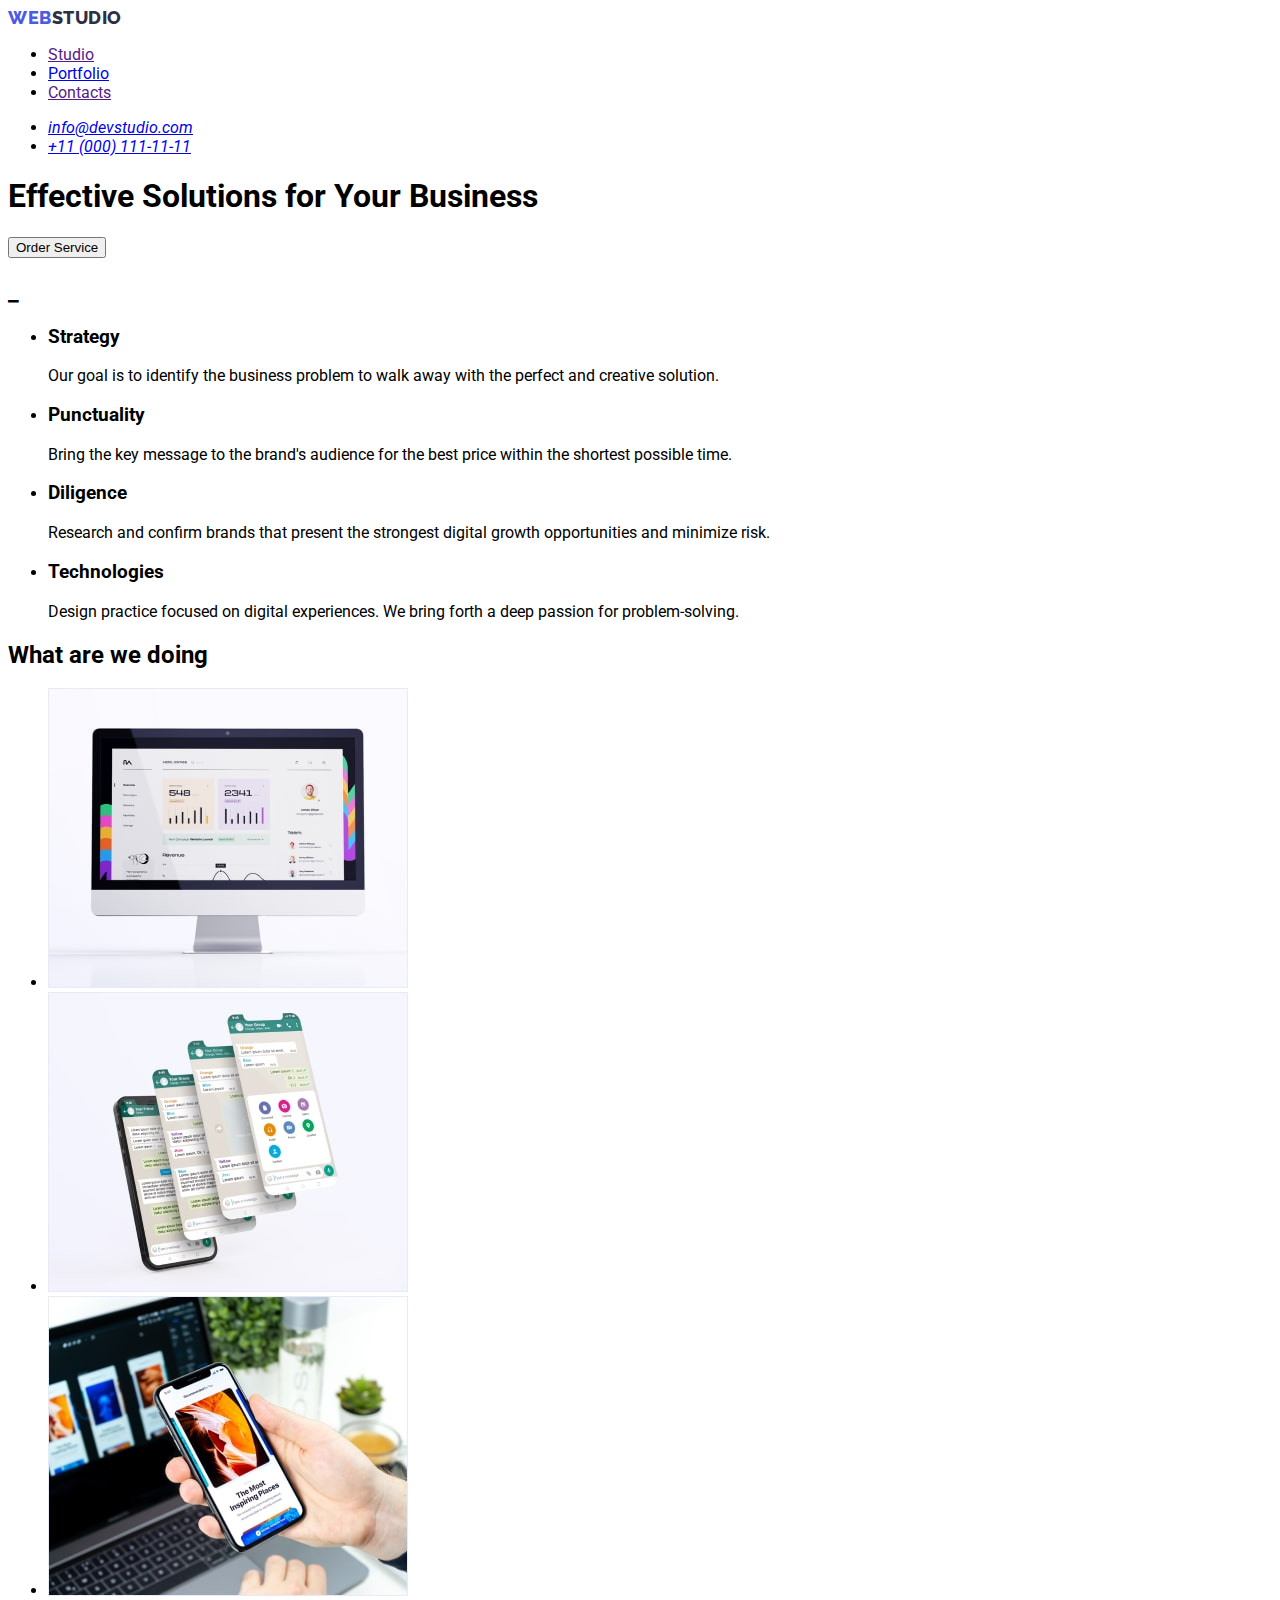
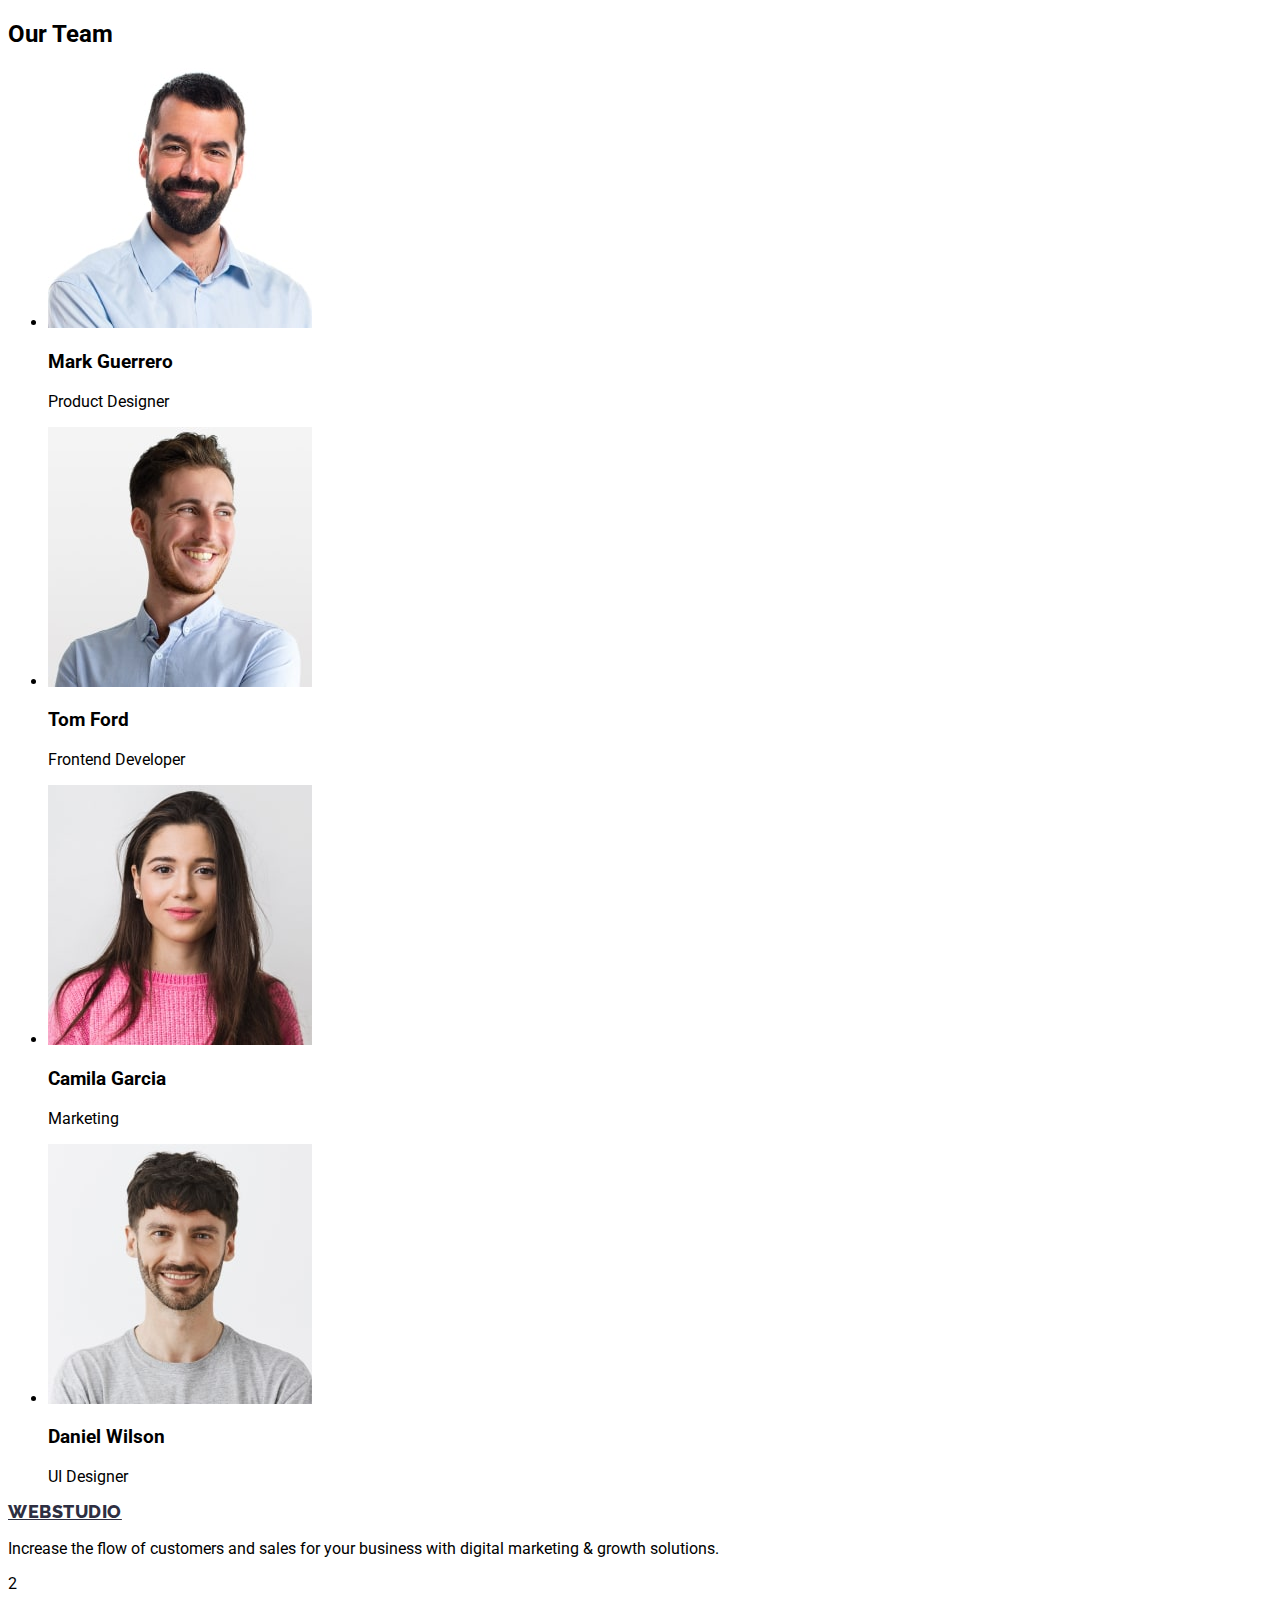
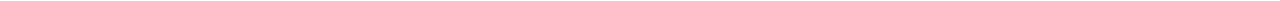
==== index.html @ eafd9fe1 "part1" ====
<!DOCTYPE html>
<html lang="en">
<head>
    <meta charset="UTF-8">
    <meta name="viewport" content="width=, initial-scale=1.0">
    <title>Web Studio</title>
    <link rel="preconnect" href="https://fonts.googleapis.com">
    <link rel="preconnect" href="https://fonts.gstatic.com" crossorigin>
    <link href="https://fonts.googleapis.com/css2?family=Raleway:wght@800&family=Roboto:wght@400;500;700;900&display=swap"
        rel="stylesheet">
    <link rel="stylesheet" href="/css/styles.css">
</head>
<body>
    <header class="header">
        <nav class="header-navigation">
            <a href="./index.html" class="logo link"><span class="logo-accent">Web</span>Studio</a>
            <ul>
                <li><a href="">Studio</a></li>
                <li><a href="./portfolio.html">Portfolio</a></li>
                <li><a href="">Contacts</a></li>
            </ul>
        </nav>
        <address class="header-socials">
            <ul>
                <li><a href="mailto:info@devstudio.com">info@devstudio.com</a></li>
                <li><a href="tel:+110001111111">+11 (000) 111-11-11</a></li>
            </ul>
        </address>
    </header>
    <main>
        <section>
            <h1>Effective Solutions
            for Your Business</h1>
            <button type="button">Order Service</button>
        </section>
        <section>
            <h2>_</h2>
            <ul>
                <li>
                    <h3>Strategy</h3>
                    <p>Our goal is to identify the business
                    problem to walk away with the perfect and creative solution.</p>
                </li>
                <li>
                    <h3>Punctuality</h3>
                    <p>Bring the key message to the brand's audience for the best price within the shortest possible time.</p>
                </li>
                <li>
                    <h3>Diligence</h3>
                    <p>Research and confirm brands that present the strongest digital growth opportunities and minimize risk.</p>
                </li>
                <li>
                    <h3>Technologies</h3>
                    <p>Design practice focused on digital experiences. We bring forth a deep passion for problem-solving.</p>
                </li>
            </ul>
        </section>
        <section>
            <h2>What are we doing</h2>
            <ul>
                <li><img src="./images/pc.jpg"
                     alt="pc-screen"
                     width="360"
                     height="300"></li>
                <li><img src="./images/rectangle.jpg" 
                    alt="cellphone"
                    width="360"
                    height="300"></li>
                <li><img src="./images/mobile.jpg" 
                    alt="screen-cellphone"
                    width="360"
                    height="300"></li>
            </ul>
        </section>
        <section>
            <h2>Our Team</h2>
            <ul>
                <li><img src="./images/mark-gue.jpg" 
                    alt="mark guerrero"
                    width="264"
                    height="260">
                    <h3>Mark Guerrero</h3>
                    <p>Product Designer</p>
                </li>
                <li><img src="./images/tom-ford.jpg" 
                    alt="tom ford"
                    width="264"
                    height="260">
                    <h3>Tom Ford</h3>
                    <p>Frontend Developer</p>
                </li>
                <li><img src="./images/camila-garcia.jpg" 
                    alt="camila garcia"
                    width="264"
                    height="260">
                    <h3>Camila Garcia</h3>
                    <p>Marketing</p>
                </li>
                <li><img src="./images/daniel-wilson.jpg" 
                    alt="daniel wilson"
                    width="264"
                    height="260">
                    <h3>Daniel Wilson</h3>
                    <p>UI Designer</p>
                </li>
            </ul>
        </section>
    </main>
    <footer>
        <a href="./index.html" class="logo">WebStudio</a>
        <p>Increase the flow of customers and sales for your business with digital marketing & growth solutions.</p>
    </footer>
</body>
</html>2
---- css/styles.css ----
body {
    font-family: 'Roboto', sans-serif;
}

.link {
    text-decoration: none;
}

.logo {
    color: #2E2F42;
        font-size: 18px;
        font-family: Raleway;
        font-weight: 800;
        line-height: 1.16;
        letter-spacing: 0.03em;
        text-transform: uppercase;
}

.logo-accent {
    color: #4D5AE5;
}
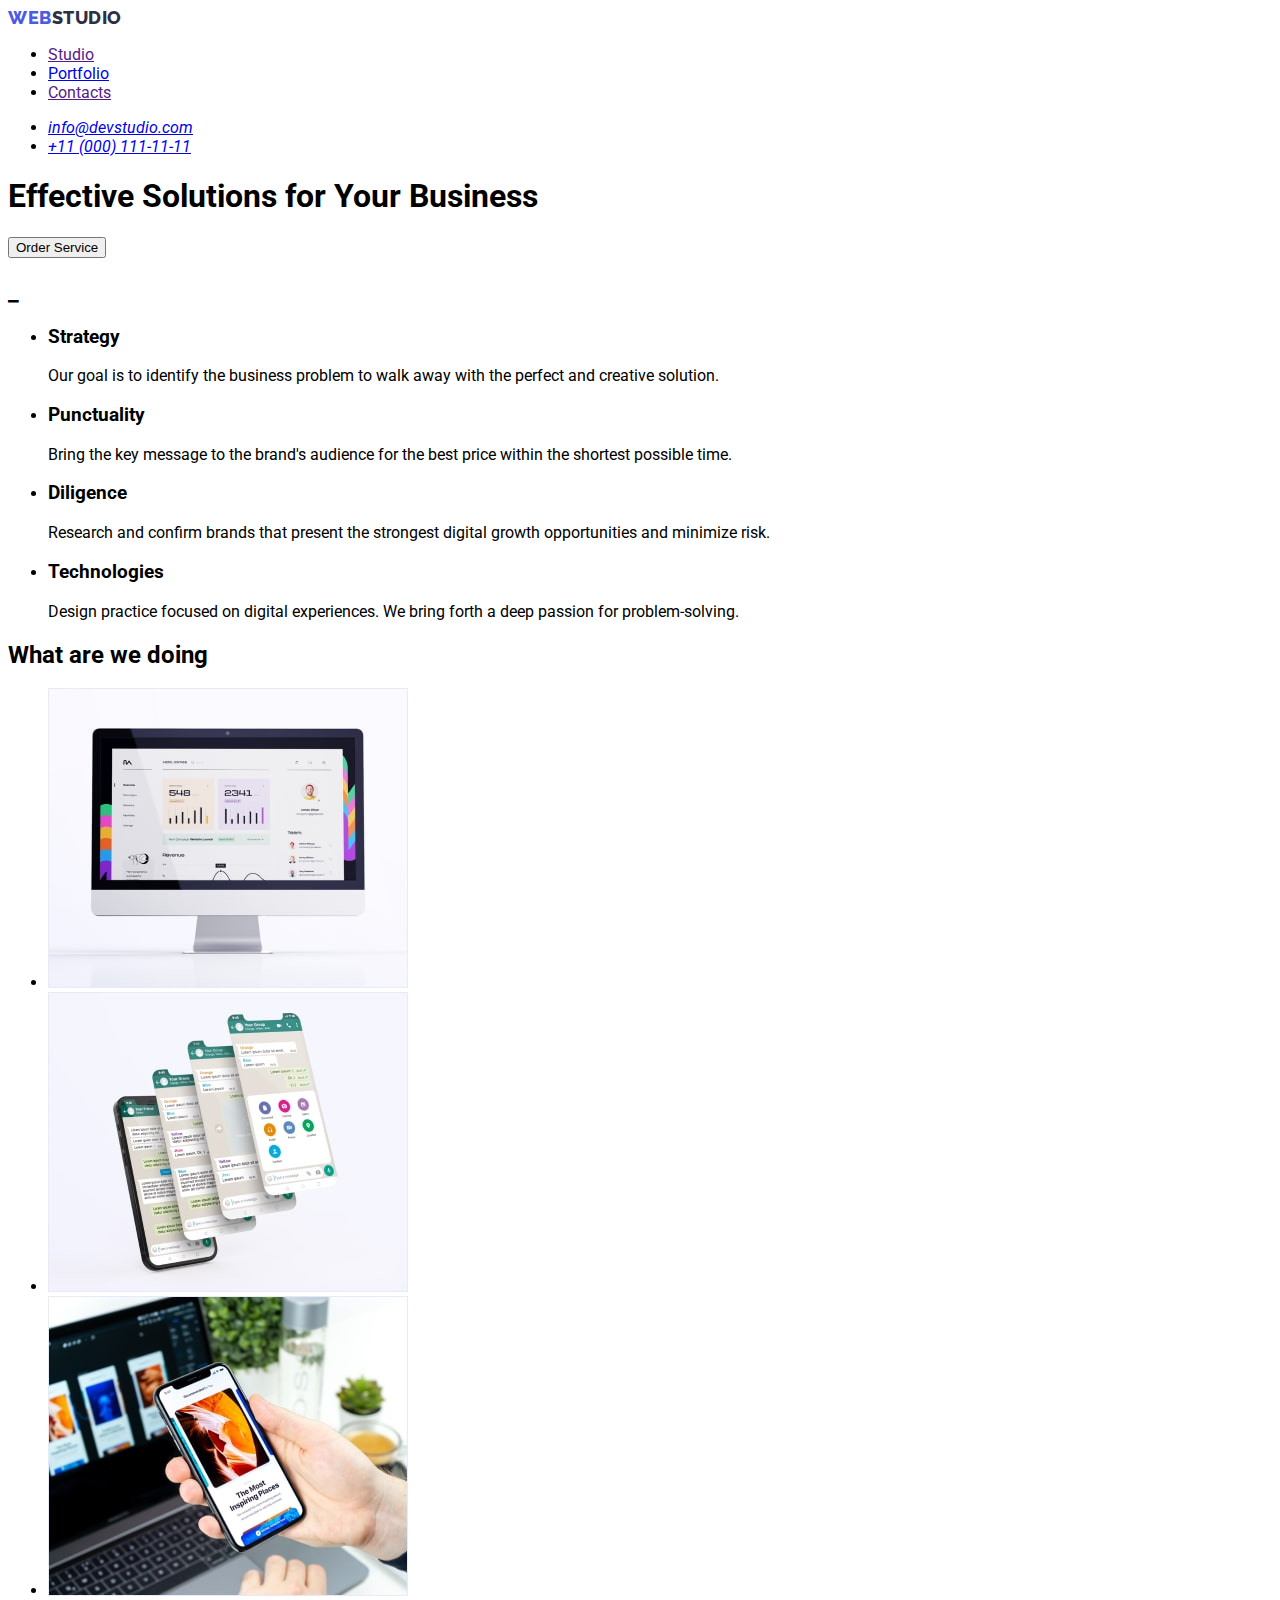
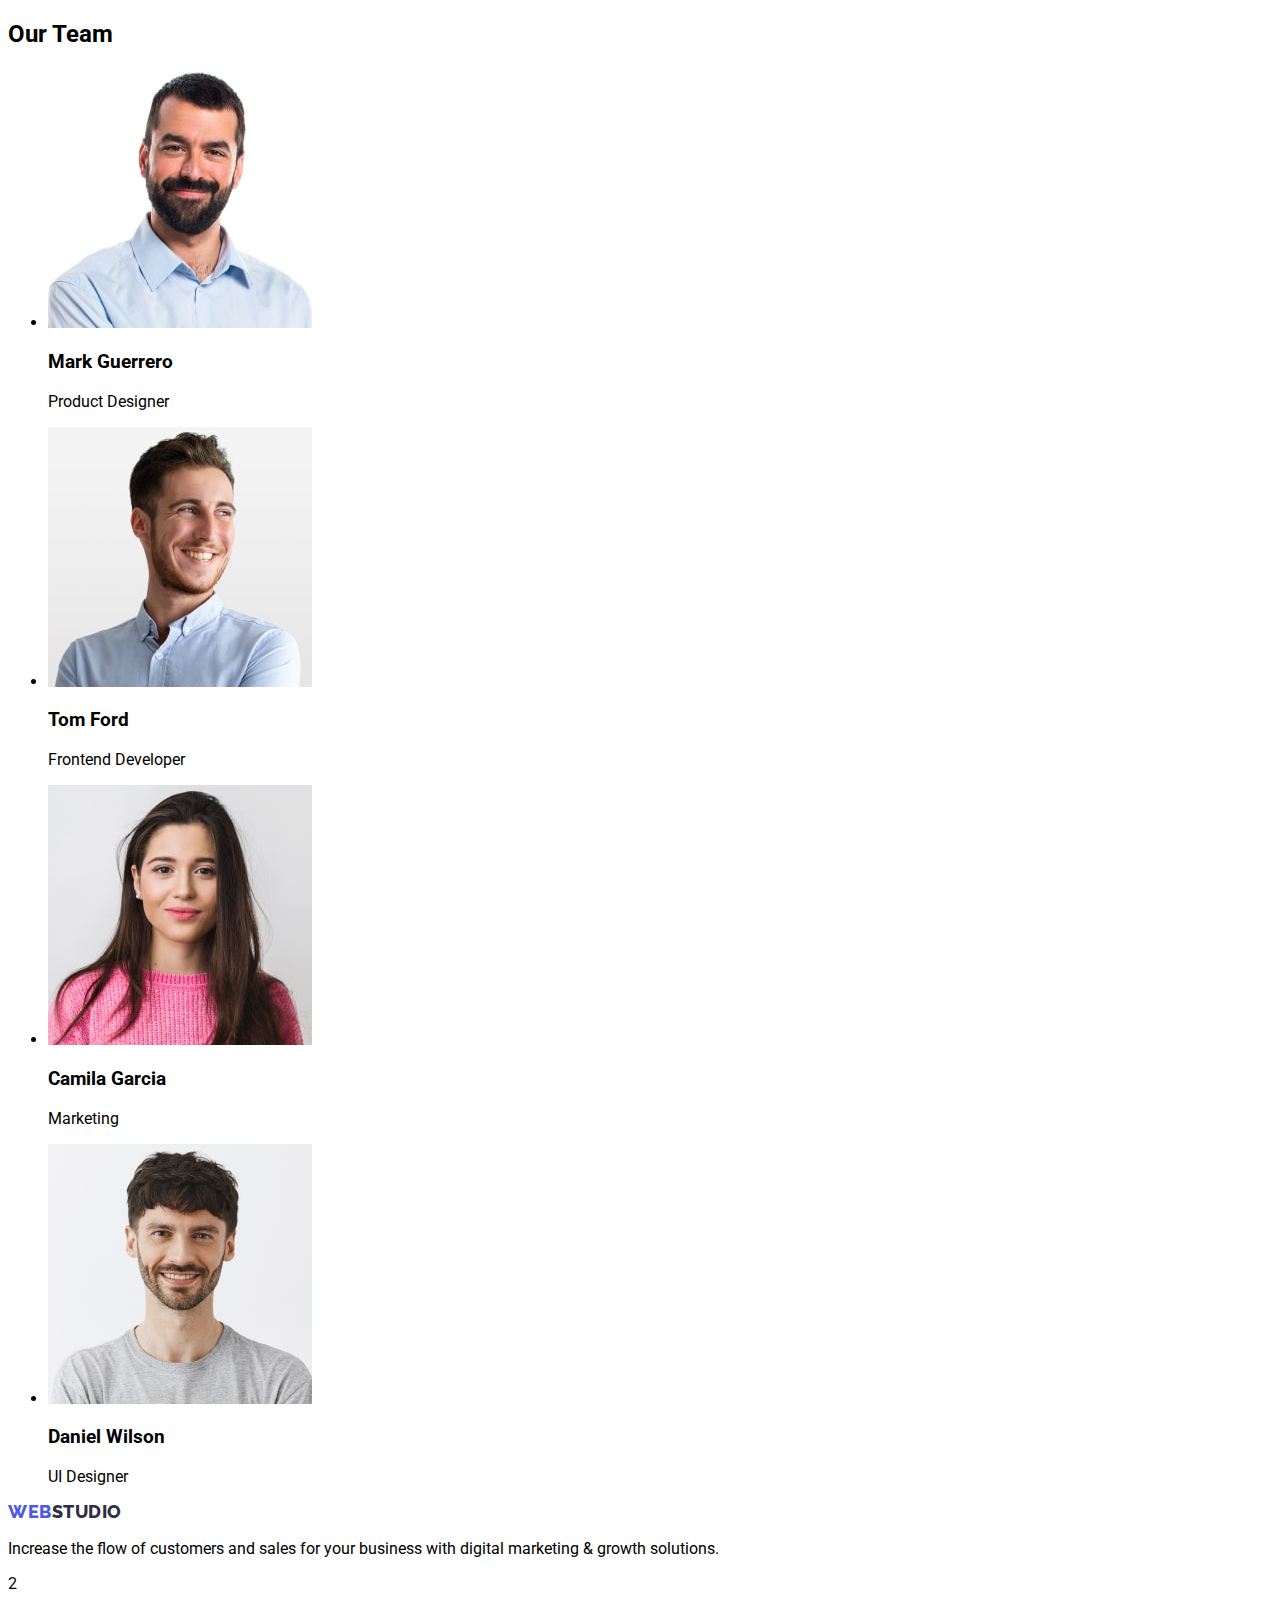
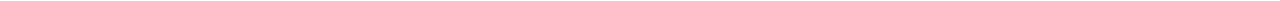
==== commit 71e406e6: "part1.1" ====
--- a/index.html
+++ b/index.html
@@ -107,7 +107,7 @@
         </section>
     </main>
     <footer>
-        <a href="./index.html" class="logo">WebStudio</a>
+        <a href="./index.html" class="logo link"><span class="logo-accent">Web</span>Studio</a>
         <p>Increase the flow of customers and sales for your business with digital marketing & growth solutions.</p>
     </footer>
 </body>
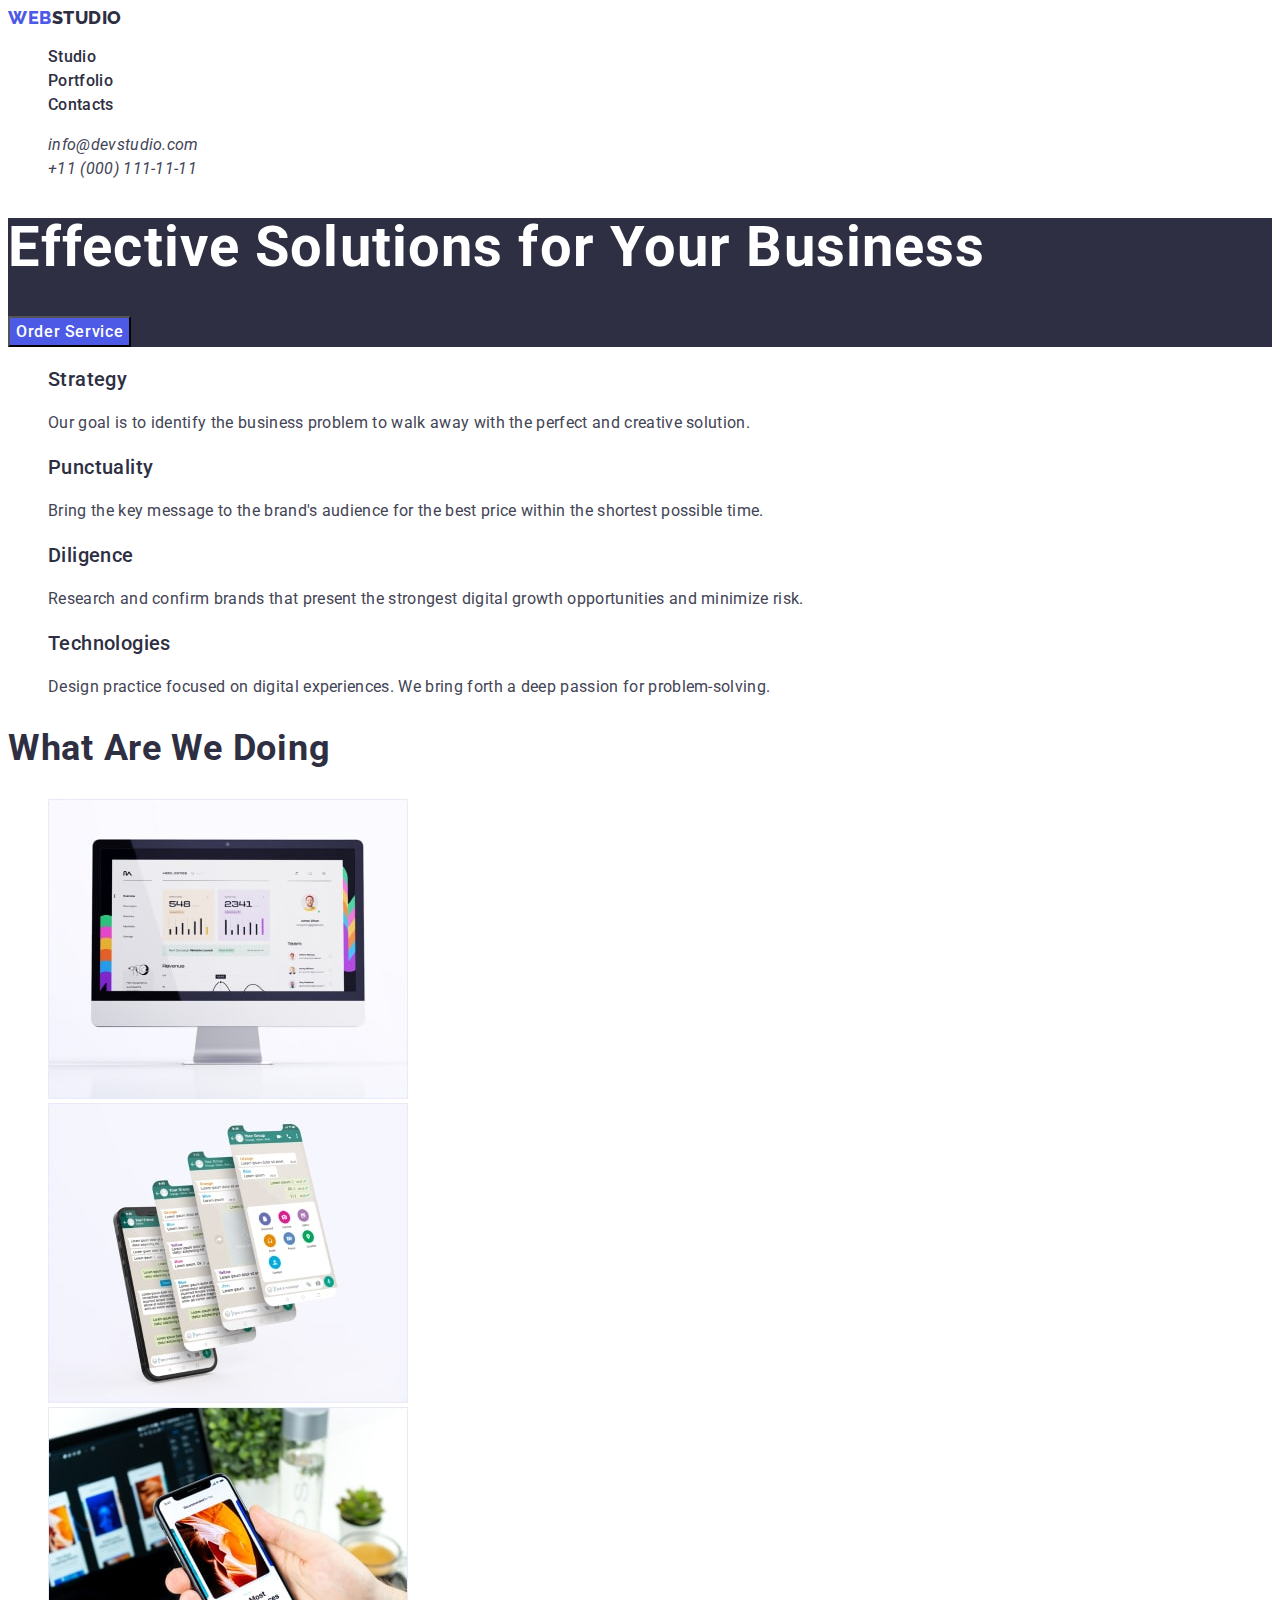
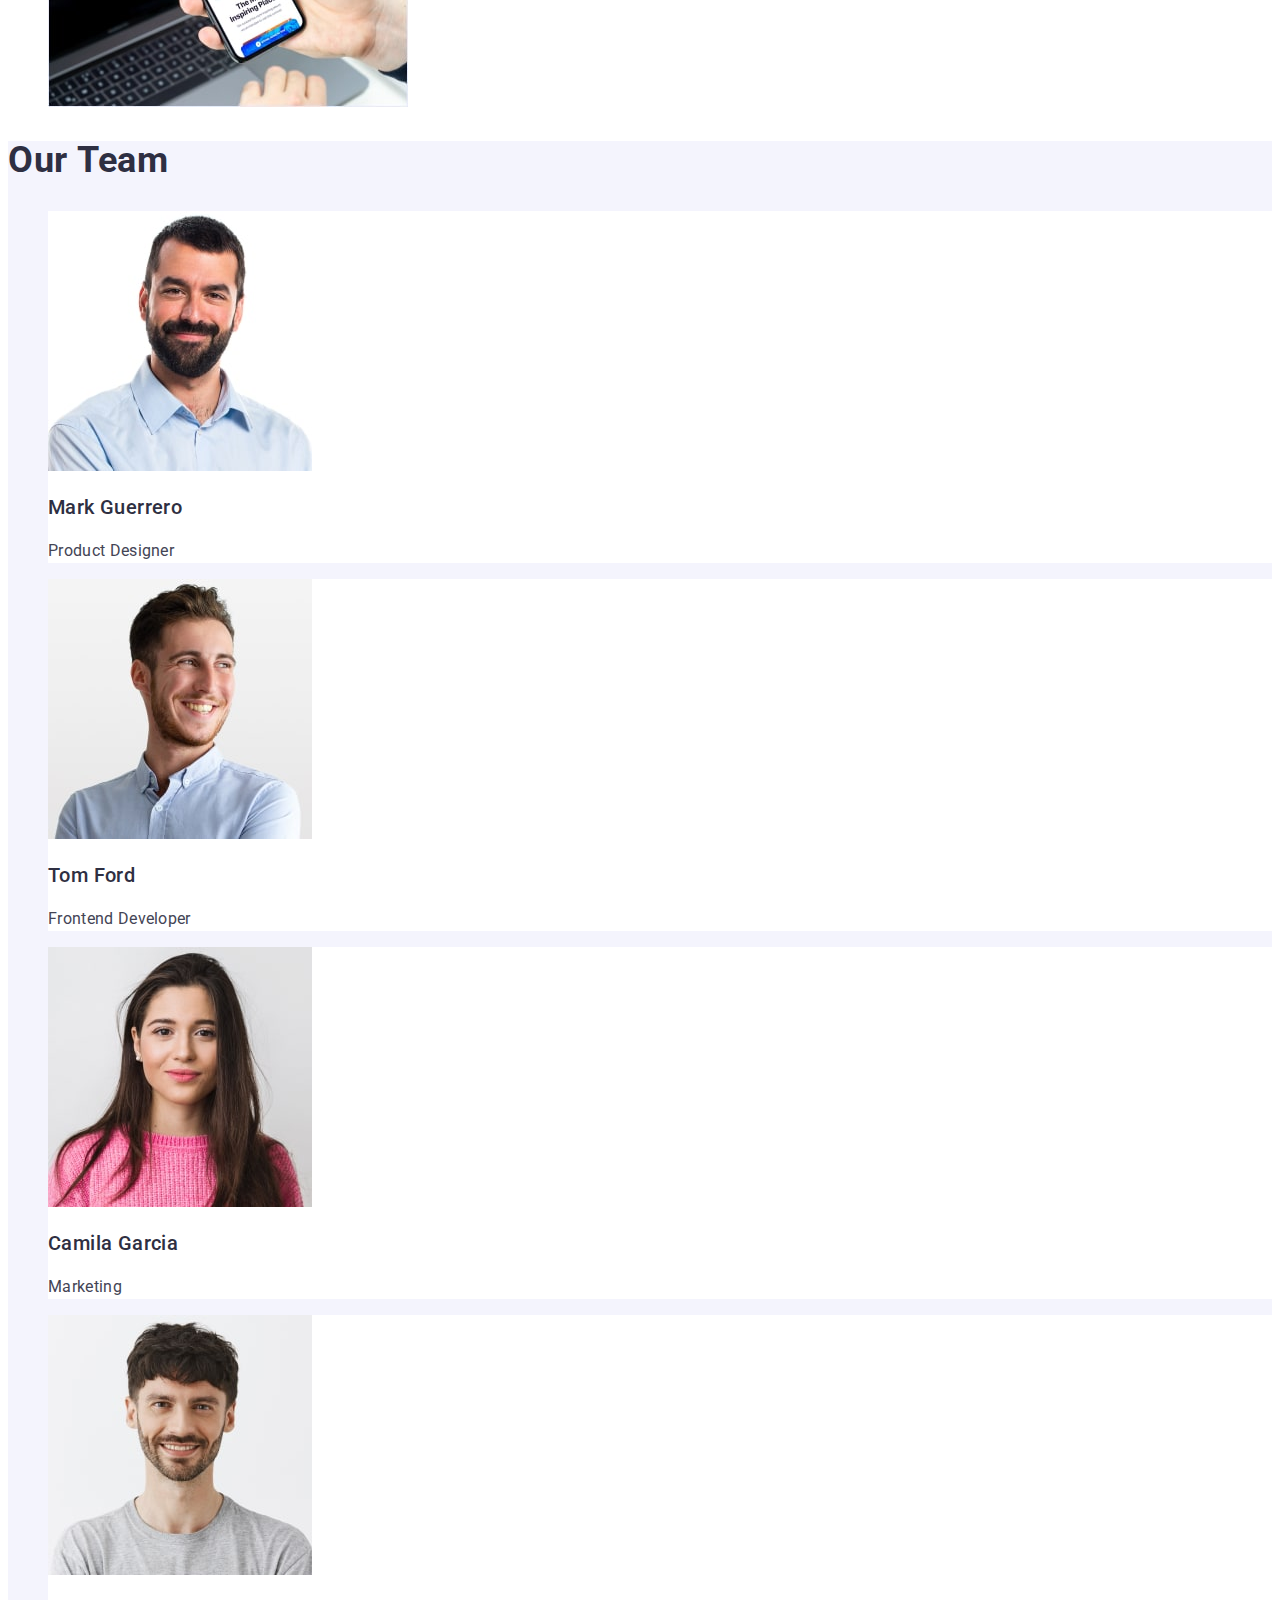
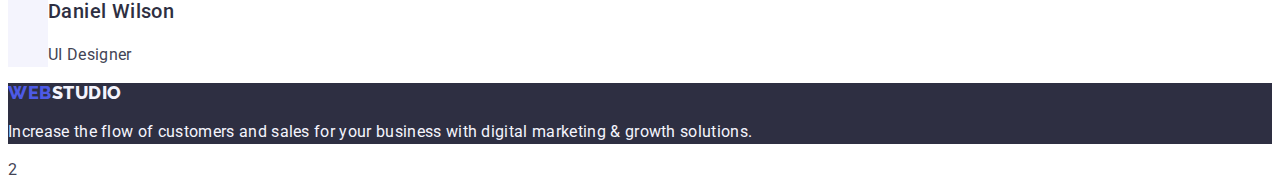
==== commit 90595e72: "reboot" ====
--- a/index.html
+++ b/index.html
@@ -13,102 +13,102 @@
 <body>
     <header class="header">
         <nav class="header-navigation">
-            <a href="./index.html" class="logo link"><span class="logo-accent">Web</span>Studio</a>
-            <ul>
-                <li><a href="">Studio</a></li>
-                <li><a href="./portfolio.html">Portfolio</a></li>
-                <li><a href="">Contacts</a></li>
+            <a href="./index.html" class="logo link">Web<span class="logo-accent">Studio</span></a>
+            <ul class="header-menu-link list">
+                <li><a href="./index.html" class="header-menu-item link">Studio</a></li>
+                <li><a href="./portfolio.html" class="header-menu-item link">Portfolio</a></li>
+                <li><a href="" class="header-menu-item link">Contacts</a></li>
             </ul>
         </nav>
-        <address class="header-socials">
-            <ul>
-                <li><a href="mailto:info@devstudio.com">info@devstudio.com</a></li>
-                <li><a href="tel:+110001111111">+11 (000) 111-11-11</a></li>
+        <address>
+            <ul class="header-socials list">
+                <li><a href="mailto:info@devstudio.com" class="header-socials-item link">info@devstudio.com</a></li>
+                <li><a href="tel:+110001111111" class="header-socials-item link">+11 (000) 111-11-11</a></li>
             </ul>
         </address>
     </header>
     <main>
-        <section>
-            <h1>Effective Solutions
+        <section class="hero">
+            <h1 class="hero-title">Effective Solutions
             for Your Business</h1>
-            <button type="button">Order Service</button>
+            <button type="button" class="hero-btn">Order Service</button>
         </section>
-        <section>
-            <h2>_</h2>
-            <ul>
-                <li>
-                    <h3>Strategy</h3>
-                    <p>Our goal is to identify the business
+        <section class="exposition">
+            <h2 class="visually-hidden">Exposition</h2>
+            <ul class="exposition-list list">
+                <li class="exposition-item">
+                    <h3 class="exposition-subtitle">Strategy</h3>
+                    <p class="exposition-item-text">Our goal is to identify the business
                     problem to walk away with the perfect and creative solution.</p>
                 </li>
-                <li>
-                    <h3>Punctuality</h3>
-                    <p>Bring the key message to the brand's audience for the best price within the shortest possible time.</p>
+                <li class="exposition-item">
+                    <h3 class="exposition-subtitle">Punctuality</h3>
+                    <p class="exposition-item-text">Bring the key message to the brand's audience for the best price within the shortest possible time.</p>
                 </li>
-                <li>
-                    <h3>Diligence</h3>
-                    <p>Research and confirm brands that present the strongest digital growth opportunities and minimize risk.</p>
+                <li class="exposition-item">
+                    <h3 class="exposition-subtitle">Diligence</h3>
+                    <p class="exposition-item-text">Research and confirm brands that present the strongest digital growth opportunities and minimize risk.</p>
                 </li>
-                <li>
-                    <h3>Technologies</h3>
-                    <p>Design practice focused on digital experiences. We bring forth a deep passion for problem-solving.</p>
+                <li class="exposition-item">
+                    <h3 class="exposition-subtitle">Technologies</h3>
+                    <p class="exposition-item-text">Design practice focused on digital experiences. We bring forth a deep passion for problem-solving.</p>
                 </li>
             </ul>
         </section>
-        <section>
-            <h2>What are we doing</h2>
-            <ul>
-                <li><img src="./images/pc.jpg"
+        <section class="we-doing">
+            <h2 class="we-doing-title">What are we doing</h2>
+            <ul class="we-doing-list list">
+                <li class="we-doing-item"><img src="./images/pc.jpg"
                      alt="pc-screen"
                      width="360"
                      height="300"></li>
-                <li><img src="./images/rectangle.jpg" 
+                <li class="we-doing-item"><img src="./images/rectangle.jpg" 
                     alt="cellphone"
                     width="360"
                     height="300"></li>
-                <li><img src="./images/mobile.jpg" 
+                <li class="we-doing-item"><img src="./images/mobile.jpg" 
                     alt="screen-cellphone"
                     width="360"
                     height="300"></li>
             </ul>
         </section>
-        <section>
-            <h2>Our Team</h2>
-            <ul>
-                <li><img src="./images/mark-gue.jpg" 
+        <section class="team">
+            <h2 class="team-title">Our Team</h2>
+            <ul class="team-list list">
+                <li class="team-item"><img src="./images/mark-gue.jpg" 
                     alt="mark guerrero"
                     width="264"
                     height="260">
-                    <h3>Mark Guerrero</h3>
-                    <p>Product Designer</p>
+                    <h3 class="team-list-subtitle">Mark Guerrero</h3>
+                    <p class="team-text">Product Designer</p>
                 </li>
-                <li><img src="./images/tom-ford.jpg" 
+                <li class="team-item"><img src="./images/tom-ford.jpg" 
                     alt="tom ford"
                     width="264"
                     height="260">
-                    <h3>Tom Ford</h3>
-                    <p>Frontend Developer</p>
+                    <h3 class="team-list-subtitle">Tom Ford</h3>
+                    <p class="team-text">Frontend Developer</p>
                 </li>
-                <li><img src="./images/camila-garcia.jpg" 
+                <li class="team-item"><img src="./images/camila-garcia.jpg" 
                     alt="camila garcia"
                     width="264"
                     height="260">
-                    <h3>Camila Garcia</h3>
-                    <p>Marketing</p>
+                    <h3 class="team-list-subtitle">Camila Garcia</h3>
+                    <p class="team-text">Marketing</p>
                 </li>
-                <li><img src="./images/daniel-wilson.jpg" 
+                <li class="team-item"><img src="./images/daniel-wilson.jpg" 
                     alt="daniel wilson"
                     width="264"
                     height="260">
-                    <h3>Daniel Wilson</h3>
-                    <p>UI Designer</p>
+                    <h3 class="team-list-subtitle">Daniel Wilson</h3>
+                    <p class="team-text">UI Designer</p>
                 </li>
             </ul>
         </section>
     </main>
-    <footer>
-        <a href="./index.html" class="logo link"><span class="logo-accent">Web</span>Studio</a>
-        <p>Increase the flow of customers and sales for your business with digital marketing & growth solutions.</p>
+    <footer class="footer">
+        <a href="./index.html" class="logo link">Web<span class="logo-accent-footer">Studio</span></a>
+        <p class="footer-text">Increase the flow of customers and sales for your business with digital marketing & growth solutions.</p>
     </footer>
 </body>
 </html>2--- a/css/styles.css
+++ b/css/styles.css
@@ -1,13 +1,37 @@
+:root {
+    --accent-color: #2E2F42;
+}
+
 body {
     font-family: 'Roboto', sans-serif;
+    color:#434455;
+    font-style: normal;
+}
+
+.visually-hidden {
+    position: absolute;
+    width: 1px;
+    height: 1px;
+    margin: -1px;
+    border: 0;
+    padding: 0;
+
+    white-space: nowrap;
+    clip-path: inset(100%);
+    clip: rect(0 0 0 0);
+    overflow: hidden;
 }
 
 .link {
     text-decoration: none;
 }
 
+.list {
+    list-style-type: none;
+}
+
 .logo {
-    color: #2E2F42;
+    color: #4D5AE5;
         font-size: 18px;
         font-family: Raleway;
         font-weight: 800;
@@ -17,5 +41,163 @@
 }
 
 .logo-accent {
+    color: var(--accent-color);
+}
+
+/*--------------- HEADER ----------------*/
+
+.header-menu-item {
+        color: var(--accent-color);
+        font-size: 16px;
+        font-weight: 500;
+        line-height: 1.5;
+        letter-spacing: 0.02em;
+}
+
+.header-menu-item:hover,
+.header-menu-item:focus {
+    color:#404BBF;
+}
+
+.header-socials-item {
+        color: #434455;
+        font-size: 16px;
+        font-weight: 400;
+        line-height: 1.5;
+        letter-spacing: 0.02em;
+}
+
+.header-socials-item:hover,
+.header-socials-item:focus {
+    color: #404BBF;
+}
+
+/*--------------- HERO ----------------*/
+
+.hero {
+    background-color: var(--accent-color);
+}
+
+.hero-title {
+        color: #FFF;
+        font-size: 56px;
+        font-weight: 700;
+        line-height: 1.07;
+        letter-spacing: 0.02em;
+}
+
+.hero-btn {
+        color: #FFF;
+        font-size: 16px;
+        font-family: inherit;
+        font-weight: 500;
+        line-height: 1.6;
+        letter-spacing: 0.04em;
+        background-color: #4D5AE5;
+        cursor: pointer;
+}
+
+/*--------------- Exposition ----------------*/
+
+.exposition-subtitle {
+    color: var(--accent-color);
+        font-size: 20px;
+        font-weight: 500;
+        line-height: 1.2;
+        letter-spacing: 0.02em;
+}
+
+.exposition-item-text {
+        font-size: 16px;
+        font-weight: 400;
+        line-height: 1.5;
+        letter-spacing: 0.02em;
+}
+
+/*--------------- We-doing ----------------*/
+
+.we-doing-title {
+        color: var(--accent-color);
+        font-size: 36px;
+        font-weight: 700;
+        line-height: 1.11;
+        letter-spacing: 0.02em;
+        text-transform: capitalize;
+}
+
+/*--------------- TEAM ----------------*/
+
+.team {
+    background-color: #F4F4FD;
+}
+
+.team-title {
+        color: var(--accent-color);
+        font-size: 36px;
+        font-weight: 700;
+        line-height: 1.11;
+        letter-spacing: 0.02em;
+        text-transform: capitalize;
+}
+
+.team-list {}
+
+.team-item {
+    background-color: #FFF;
+}
+
+.team-list-subtitle {
+    color: var(--accent-color);
+    font-size: 20px;
+    font-weight: 500;
+    line-height: 1.2;
+    letter-spacing: 0.02em;
+}
+
+.team-text {
+    font-size: 16px;
+    font-weight: 400;
+    line-height: 1.5;
+    letter-spacing: 0.02em;
+}
+
+/*--------------- FOOTER ----------------*/
+
+.footer {
+    background-color: var(--accent-color);
+}
+
+.logo-accent-footer {
+    color: #F4F4FD;
+}
+
+.footer-text {
+    color: #F4F4FD;
+    font-size: 16px;
+    font-weight: 400;
+    line-height: 1.5;
+    letter-spacing: 0.02em;
+}
+
+/*--------------- PORTFOLIO ----------------*/
+
+.portfolio {}
+
+.visually-hidden {}
+
+.portfolio-list-btns {}
+
+.list {}
+
+.btn-list-item {}
+
+.portfolio-btn {
     color: #4D5AE5;
-}+    font-size: 16px;
+    font-family: inherit;
+    font-weight: 500;
+    line-height: 1.5;
+    letter-spacing: 0.04em;
+    background-color: #E7E9FC;
+    cursor: pointer;
+}  
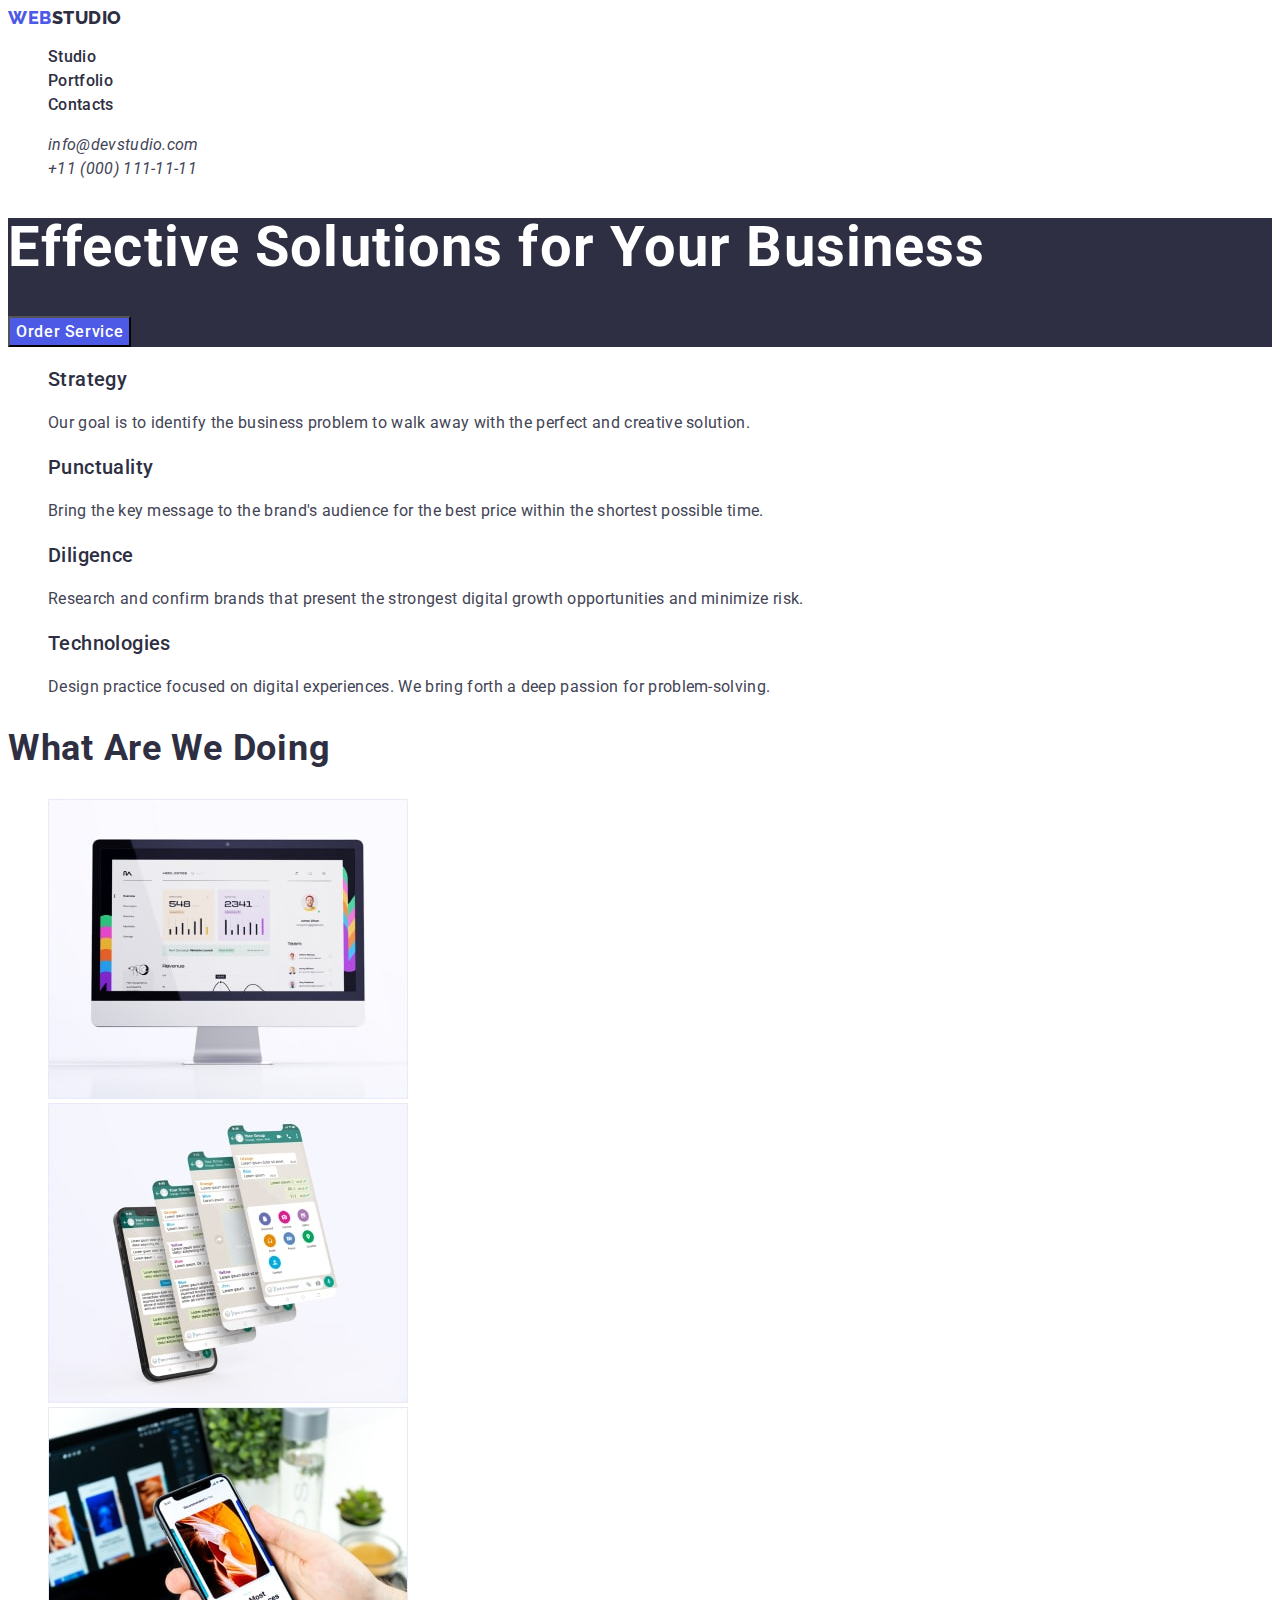
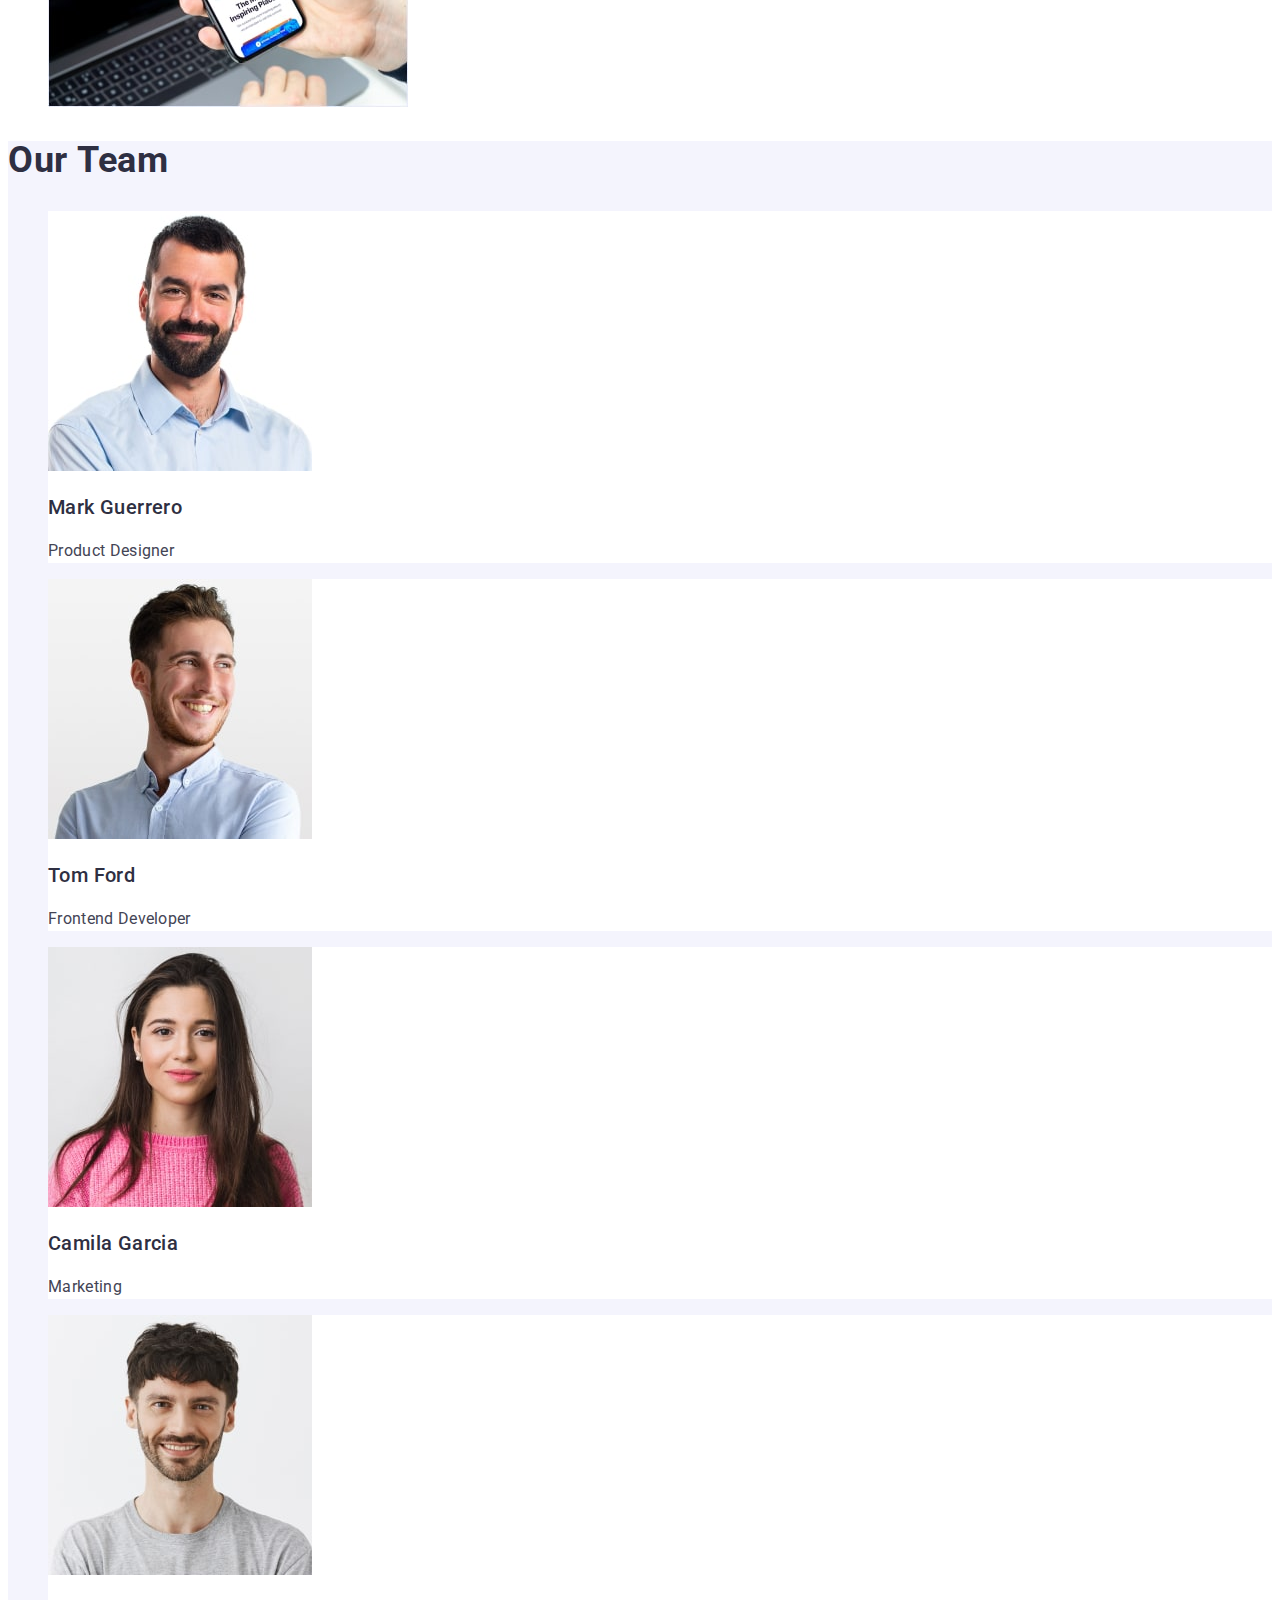
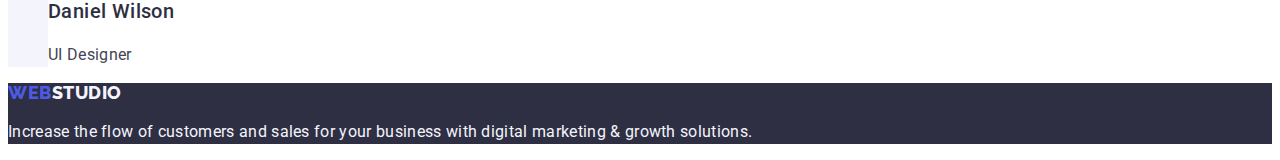
==== commit b14a6d2b: "try2" ====
--- a/index.html
+++ b/index.html
@@ -111,4 +111,4 @@
         <p class="footer-text">Increase the flow of customers and sales for your business with digital marketing & growth solutions.</p>
     </footer>
 </body>
-</html>2+</html>--- a/css/styles.css
+++ b/css/styles.css
@@ -181,15 +181,9 @@
 
 /*--------------- PORTFOLIO ----------------*/
 
-.portfolio {}
-
-.visually-hidden {}
-
-.portfolio-list-btns {}
-
-.list {}
-
-.btn-list-item {}
+.btn-list-item {
+    background-color: #FFF;
+}
 
 .portfolio-btn {
     color: #4D5AE5;
@@ -198,6 +192,38 @@
     font-weight: 500;
     line-height: 1.5;
     letter-spacing: 0.04em;
-    background-color: #E7E9FC;
+    background: #F4F4FD;
     cursor: pointer;
-}  
+    border-radius: 4px;
+    border: 1px solid #E7E9FC;
+}
+
+.portfolio-btn:hover,
+.portfolio-btn:active {
+    background-color: #404BBF;
+    color: #FFFFFF;
+}
+
+.portfolio-main-list {}
+
+.list {}
+
+.portfolio-main-item {}
+
+.portfolio-list-subtitle {
+    color: var(--accent-color);
+    font-size: 20px;
+    font-weight: 500;
+    line-height: 1.2;
+    letter-spacing: 0.02em;
+}
+
+.portfolio-text {
+    font-size: 16px;
+    font-weight: 400;
+    line-height: 1.5;
+    letter-spacing: 0.02em;
+}
+
+.link {}
+
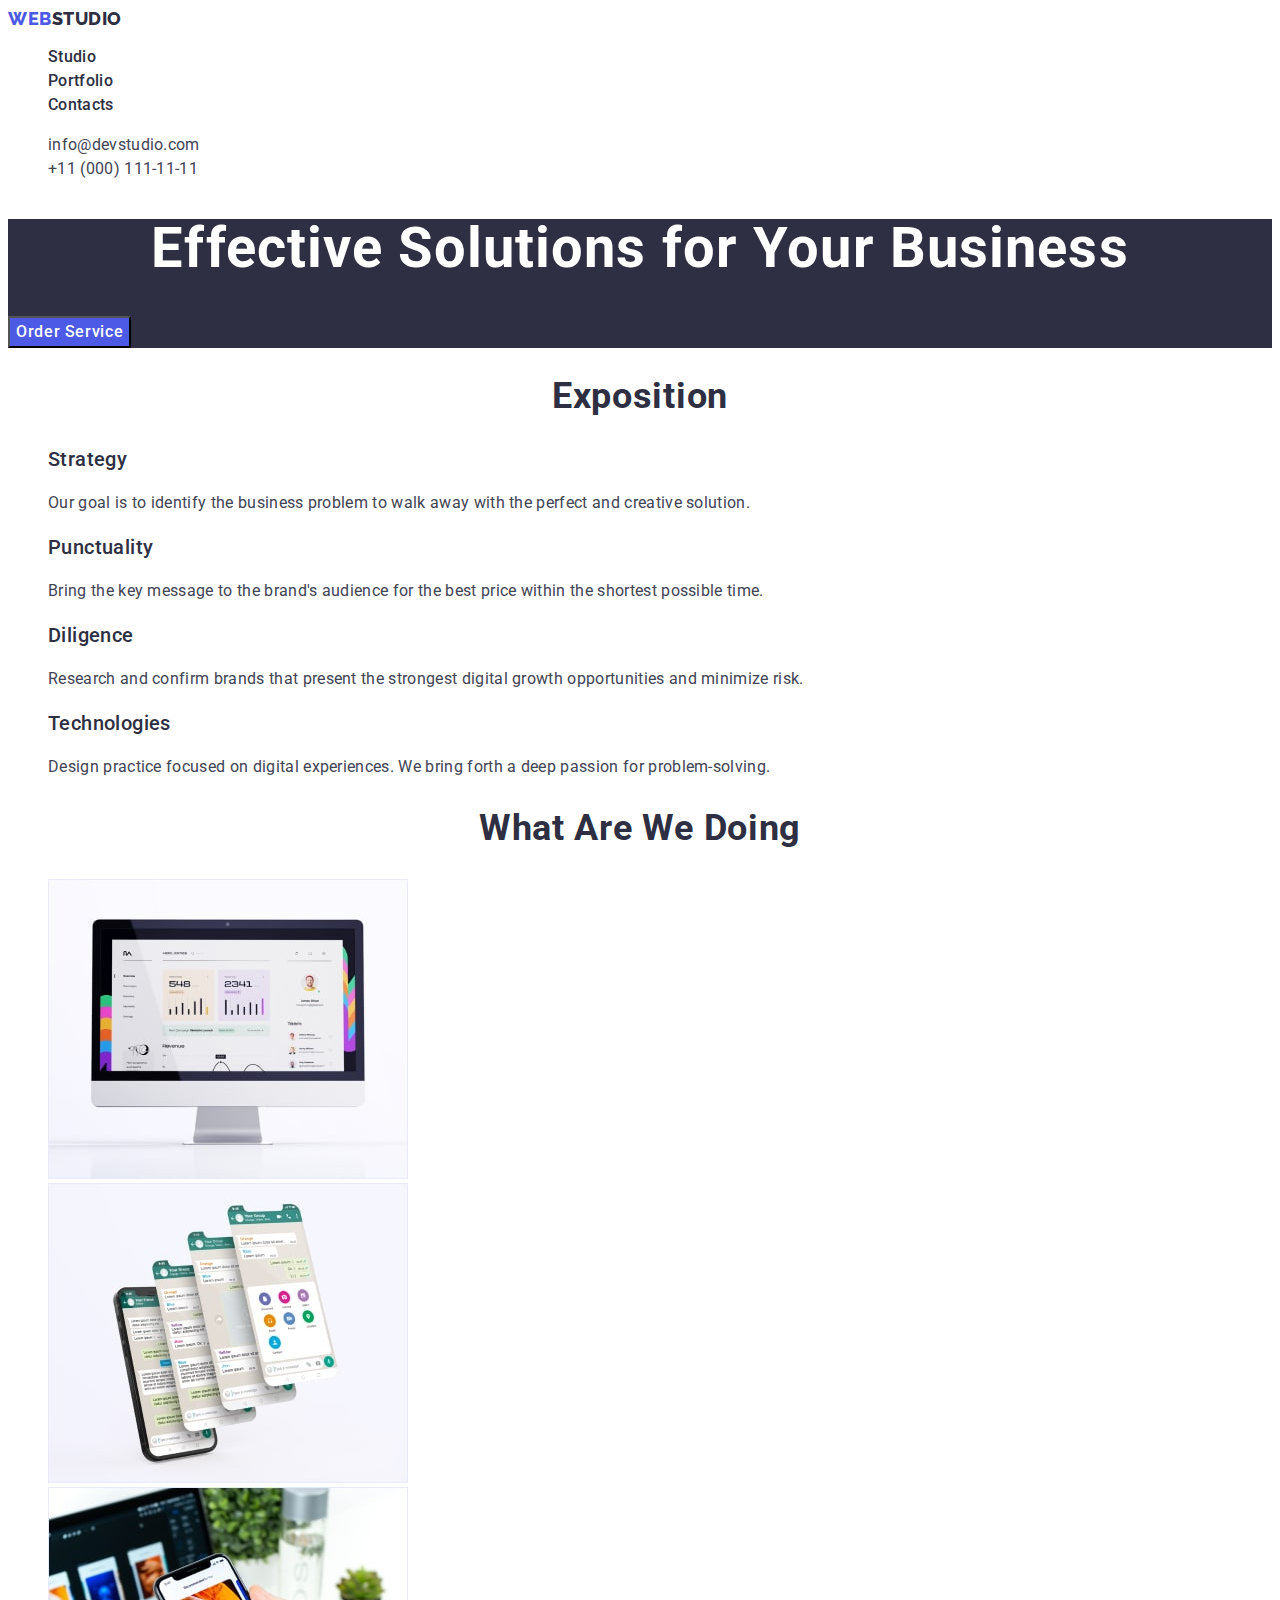
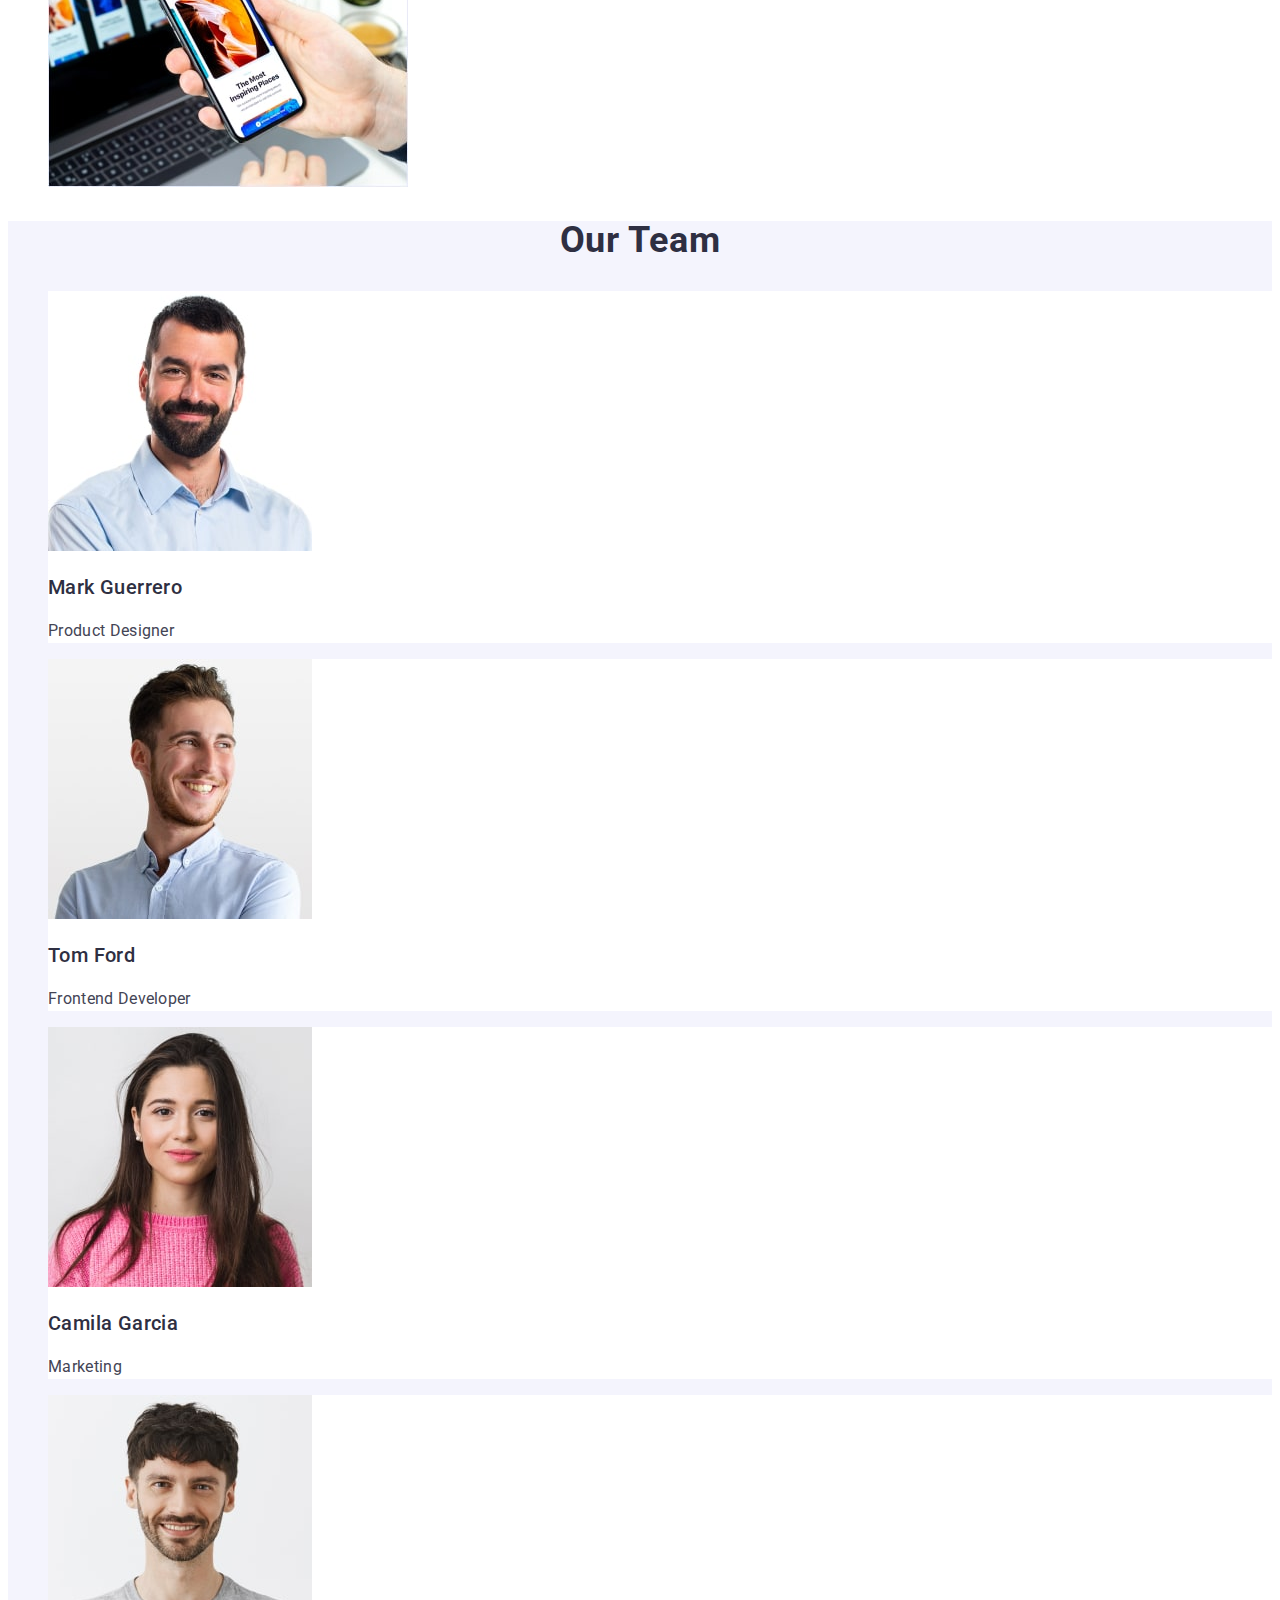
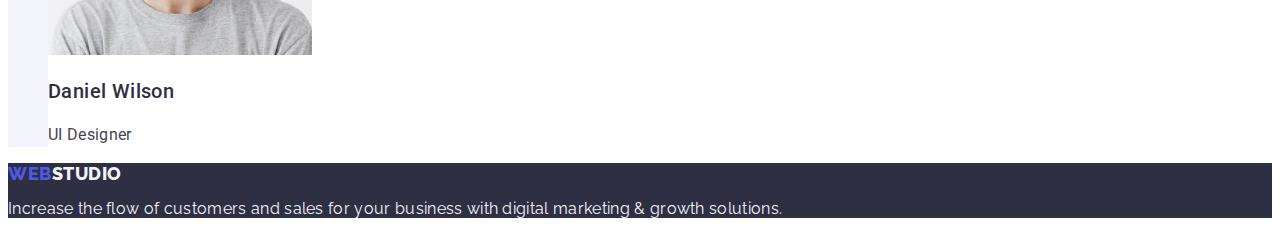
==== commit d3958aee: "final fix1" ====
--- a/index.html
+++ b/index.html
@@ -8,7 +8,7 @@
     <link rel="preconnect" href="https://fonts.gstatic.com" crossorigin>
     <link href="https://fonts.googleapis.com/css2?family=Raleway:wght@800&family=Roboto:wght@400;500;700;900&display=swap"
         rel="stylesheet">
-    <link rel="stylesheet" href="/css/styles.css">
+    <link rel="stylesheet" href="./css/styles.css">
 </head>
 <body>
     <header class="header">
@@ -20,7 +20,7 @@
                 <li><a href="" class="header-menu-item link">Contacts</a></li>
             </ul>
         </nav>
-        <address>
+        <address class="socials">
             <ul class="header-socials list">
                 <li><a href="mailto:info@devstudio.com" class="header-socials-item link">info@devstudio.com</a></li>
                 <li><a href="tel:+110001111111" class="header-socials-item link">+11 (000) 111-11-11</a></li>
@@ -34,29 +34,29 @@
             <button type="button" class="hero-btn">Order Service</button>
         </section>
         <section class="exposition">
-            <h2 class="visually-hidden">Exposition</h2>
+            <h2 class="visually-hidden section-title">Exposition</h2>
             <ul class="exposition-list list">
                 <li class="exposition-item">
-                    <h3 class="exposition-subtitle">Strategy</h3>
-                    <p class="exposition-item-text">Our goal is to identify the business
+                    <h3 class="exposition-subtitle section-subtitle">Strategy</h3>
+                    <p class="exposition-item-text section-text">Our goal is to identify the business
                     problem to walk away with the perfect and creative solution.</p>
                 </li>
                 <li class="exposition-item">
-                    <h3 class="exposition-subtitle">Punctuality</h3>
-                    <p class="exposition-item-text">Bring the key message to the brand's audience for the best price within the shortest possible time.</p>
+                    <h3 class="exposition-subtitle section-subtitle">Punctuality</h3>
+                    <p class="exposition-item-text section-text">Bring the key message to the brand's audience for the best price within the shortest possible time.</p>
                 </li>
                 <li class="exposition-item">
-                    <h3 class="exposition-subtitle">Diligence</h3>
-                    <p class="exposition-item-text">Research and confirm brands that present the strongest digital growth opportunities and minimize risk.</p>
+                    <h3 class="exposition-subtitle section-subtitle">Diligence</h3>
+                    <p class="exposition-item-text section-text">Research and confirm brands that present the strongest digital growth opportunities and minimize risk.</p>
                 </li>
                 <li class="exposition-item">
-                    <h3 class="exposition-subtitle">Technologies</h3>
-                    <p class="exposition-item-text">Design practice focused on digital experiences. We bring forth a deep passion for problem-solving.</p>
+                    <h3 class="exposition-subtitle section-subtitle">Technologies</h3>
+                    <p class="exposition-item-text section-text">Design practice focused on digital experiences. We bring forth a deep passion for problem-solving.</p>
                 </li>
             </ul>
         </section>
         <section class="we-doing">
-            <h2 class="we-doing-title">What are we doing</h2>
+            <h2 class="we-doing-title section-title">What are we doing</h2>
             <ul class="we-doing-list list">
                 <li class="we-doing-item"><img src="./images/pc.jpg"
                      alt="pc-screen"
@@ -73,35 +73,35 @@
             </ul>
         </section>
         <section class="team">
-            <h2 class="team-title">Our Team</h2>
+            <h2 class="team-title section-title">Our Team</h2>
             <ul class="team-list list">
                 <li class="team-item"><img src="./images/mark-gue.jpg" 
                     alt="mark guerrero"
                     width="264"
                     height="260">
-                    <h3 class="team-list-subtitle">Mark Guerrero</h3>
-                    <p class="team-text">Product Designer</p>
+                    <h3 class="team-list-subtitle section-subtitle">Mark Guerrero</h3>
+                    <p class="team-text section-text">Product Designer</p>
                 </li>
                 <li class="team-item"><img src="./images/tom-ford.jpg" 
                     alt="tom ford"
                     width="264"
                     height="260">
-                    <h3 class="team-list-subtitle">Tom Ford</h3>
-                    <p class="team-text">Frontend Developer</p>
+                    <h3 class="team-list-subtitle section-subtitle">Tom Ford</h3>
+                    <p class="team-text section-text">Frontend Developer</p>
                 </li>
                 <li class="team-item"><img src="./images/camila-garcia.jpg" 
                     alt="camila garcia"
                     width="264"
                     height="260">
-                    <h3 class="team-list-subtitle">Camila Garcia</h3>
-                    <p class="team-text">Marketing</p>
+                    <h3 class="team-list-subtitle section-subtitle">Camila Garcia</h3>
+                    <p class="team-text section-text">Marketing</p>
                 </li>
                 <li class="team-item"><img src="./images/daniel-wilson.jpg" 
                     alt="daniel wilson"
                     width="264"
                     height="260">
-                    <h3 class="team-list-subtitle">Daniel Wilson</h3>
-                    <p class="team-text">UI Designer</p>
+                    <h3 class="team-list-subtitle section-subtitle">Daniel Wilson</h3>
+                    <p class="team-text section-text">UI Designer</p>
                 </li>
             </ul>
         </section>
--- a/css/styles.css
+++ b/css/styles.css
@@ -6,20 +6,7 @@
     font-family: 'Roboto', sans-serif;
     color:#434455;
     font-style: normal;
-}
-
-.visually-hidden {
-    position: absolute;
-    width: 1px;
-    height: 1px;
-    margin: -1px;
-    border: 0;
-    padding: 0;
-
-    white-space: nowrap;
-    clip-path: inset(100%);
-    clip: rect(0 0 0 0);
-    overflow: hidden;
+    background-color: #FFFFFF;
 }
 
 .link {
@@ -30,12 +17,40 @@
     list-style-type: none;
 }
 
+
+.section-title {
+    color: var(--accent-color);
+    font-size: 36px;
+    font-weight: 700;
+    line-height: 1.11;
+    letter-spacing: 0.02em;
+    text-transform: capitalize;
+     text-align: center;
+}
+
+.section-text {
+    font-size: 16px;
+    font-weight: 400;
+    line-height: 1.5;
+    letter-spacing: 0.02em;
+}
+
+.section-subtitle {
+    color: var(--accent-color);
+    font-size: 20px;
+    font-weight: 500;
+    line-height: 1.2;
+    letter-spacing: 0.02em;
+}
+
+/*--------------- HEADER ----------------*/
+
 .logo {
     color: #4D5AE5;
         font-size: 18px;
-        font-family: Raleway;
+        font-family: "Raleway", sans-serif;
         font-weight: 800;
-        line-height: 1.16;
+        line-height: 1.17;
         letter-spacing: 0.03em;
         text-transform: uppercase;
 }
@@ -43,8 +58,6 @@
 .logo-accent {
     color: var(--accent-color);
 }
-
-/*--------------- HEADER ----------------*/
 
 .header-menu-item {
         color: var(--accent-color);
@@ -57,6 +70,10 @@
 .header-menu-item:hover,
 .header-menu-item:focus {
     color:#404BBF;
+}
+
+.socials {
+    font-style: normal;
 }
 
 .header-socials-item {
@@ -84,6 +101,7 @@
         font-weight: 700;
         line-height: 1.07;
         letter-spacing: 0.02em;
+        text-align: center;
 }
 
 .hero-btn {
@@ -97,33 +115,18 @@
         cursor: pointer;
 }
 
+.hero-btn:hover,
+.hero-btn:active {
+    background-color: #404BBF;
+}
+
 /*--------------- Exposition ----------------*/
 
-.exposition-subtitle {
-    color: var(--accent-color);
-        font-size: 20px;
-        font-weight: 500;
-        line-height: 1.2;
-        letter-spacing: 0.02em;
-}
 
-.exposition-item-text {
-        font-size: 16px;
-        font-weight: 400;
-        line-height: 1.5;
-        letter-spacing: 0.02em;
-}
 
 /*--------------- We-doing ----------------*/
 
-.we-doing-title {
-        color: var(--accent-color);
-        font-size: 36px;
-        font-weight: 700;
-        line-height: 1.11;
-        letter-spacing: 0.02em;
-        text-transform: capitalize;
-}
+
 
 /*--------------- TEAM ----------------*/
 
@@ -131,34 +134,8 @@
     background-color: #F4F4FD;
 }
 
-.team-title {
-        color: var(--accent-color);
-        font-size: 36px;
-        font-weight: 700;
-        line-height: 1.11;
-        letter-spacing: 0.02em;
-        text-transform: capitalize;
-}
-
-.team-list {}
-
 .team-item {
     background-color: #FFF;
-}
-
-.team-list-subtitle {
-    color: var(--accent-color);
-    font-size: 20px;
-    font-weight: 500;
-    line-height: 1.2;
-    letter-spacing: 0.02em;
-}
-
-.team-text {
-    font-size: 16px;
-    font-weight: 400;
-    line-height: 1.5;
-    letter-spacing: 0.02em;
 }
 
 /*--------------- FOOTER ----------------*/
@@ -173,9 +150,10 @@
 
 .footer-text {
     color: #F4F4FD;
+    font-family: "Raleway", sans-serif;
     font-size: 16px;
     font-weight: 400;
-    line-height: 1.5;
+    line-height: 1.17;
     letter-spacing: 0.02em;
 }
 
@@ -194,7 +172,6 @@
     letter-spacing: 0.04em;
     background: #F4F4FD;
     cursor: pointer;
-    border-radius: 4px;
     border: 1px solid #E7E9FC;
 }
 
@@ -202,28 +179,4 @@
 .portfolio-btn:active {
     background-color: #404BBF;
     color: #FFFFFF;
-}
-
-.portfolio-main-list {}
-
-.list {}
-
-.portfolio-main-item {}
-
-.portfolio-list-subtitle {
-    color: var(--accent-color);
-    font-size: 20px;
-    font-weight: 500;
-    line-height: 1.2;
-    letter-spacing: 0.02em;
-}
-
-.portfolio-text {
-    font-size: 16px;
-    font-weight: 400;
-    line-height: 1.5;
-    letter-spacing: 0.02em;
-}
-
-.link {}
-
+}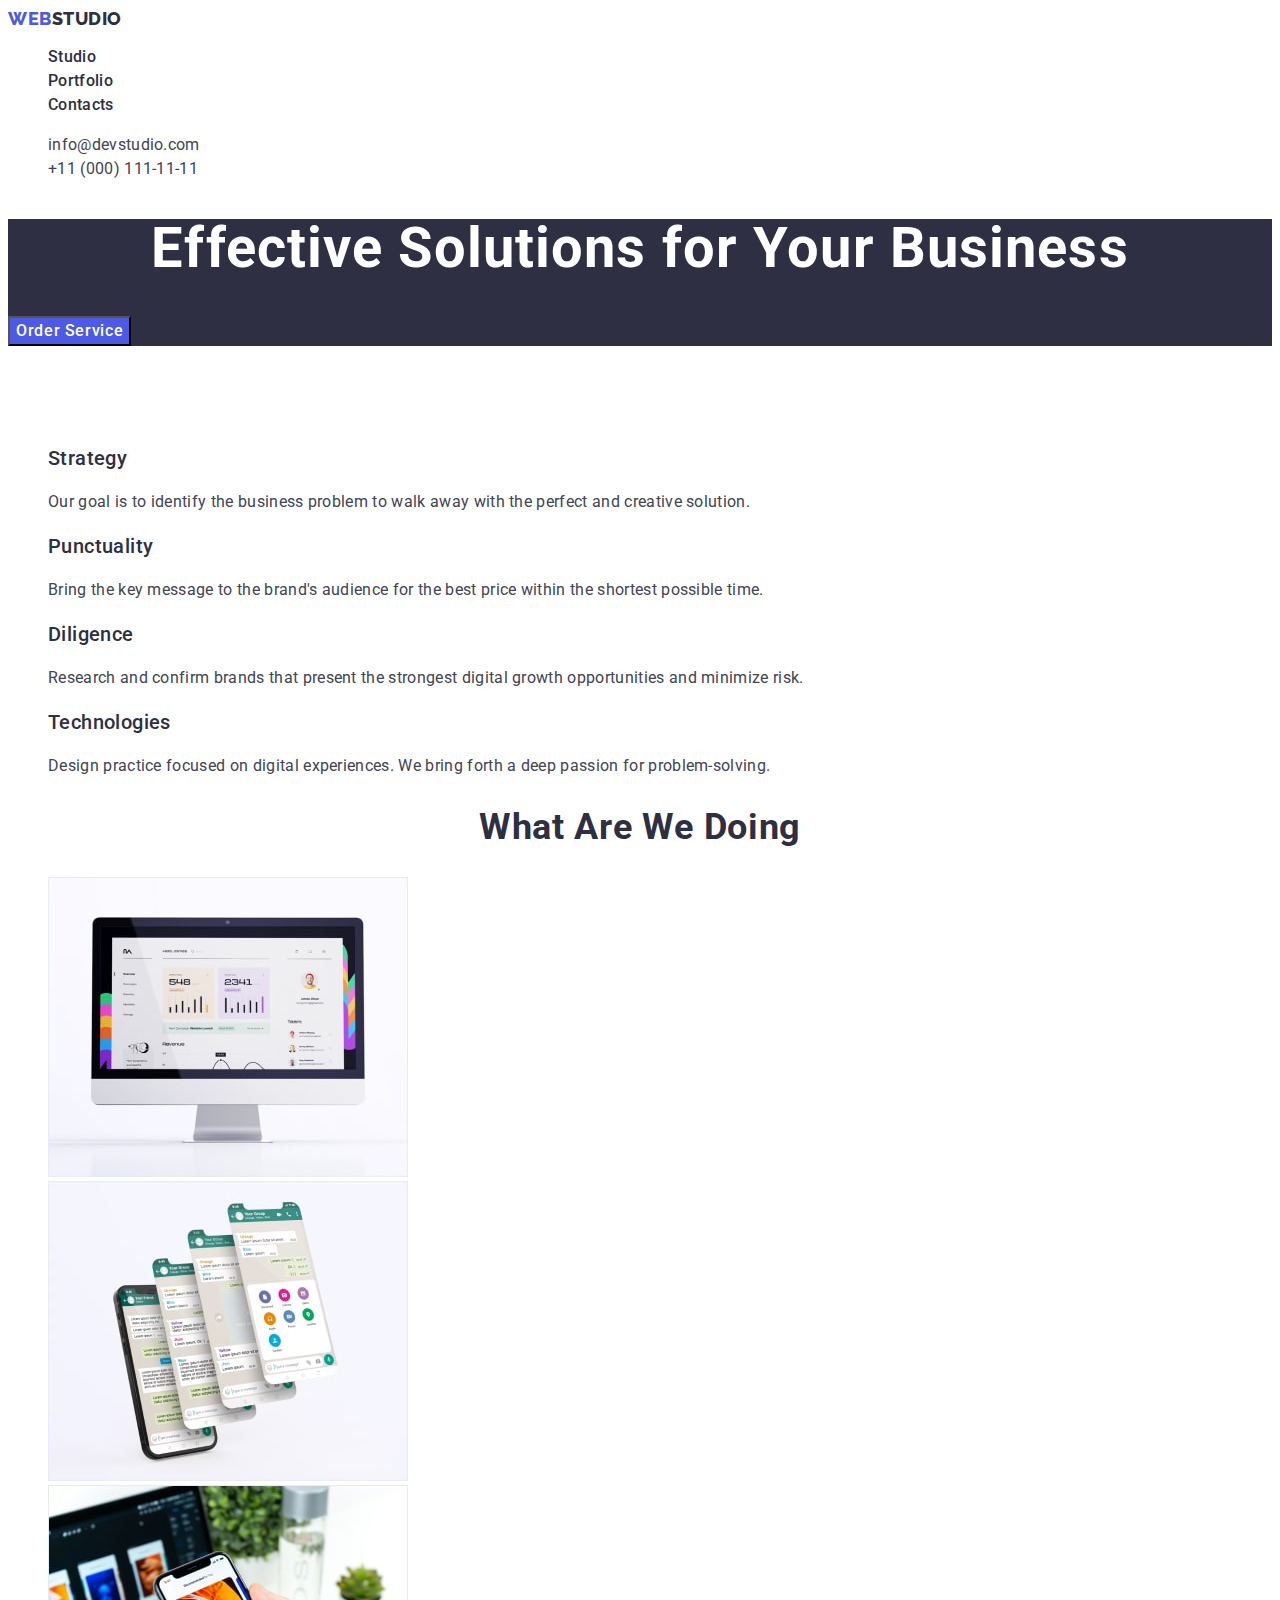
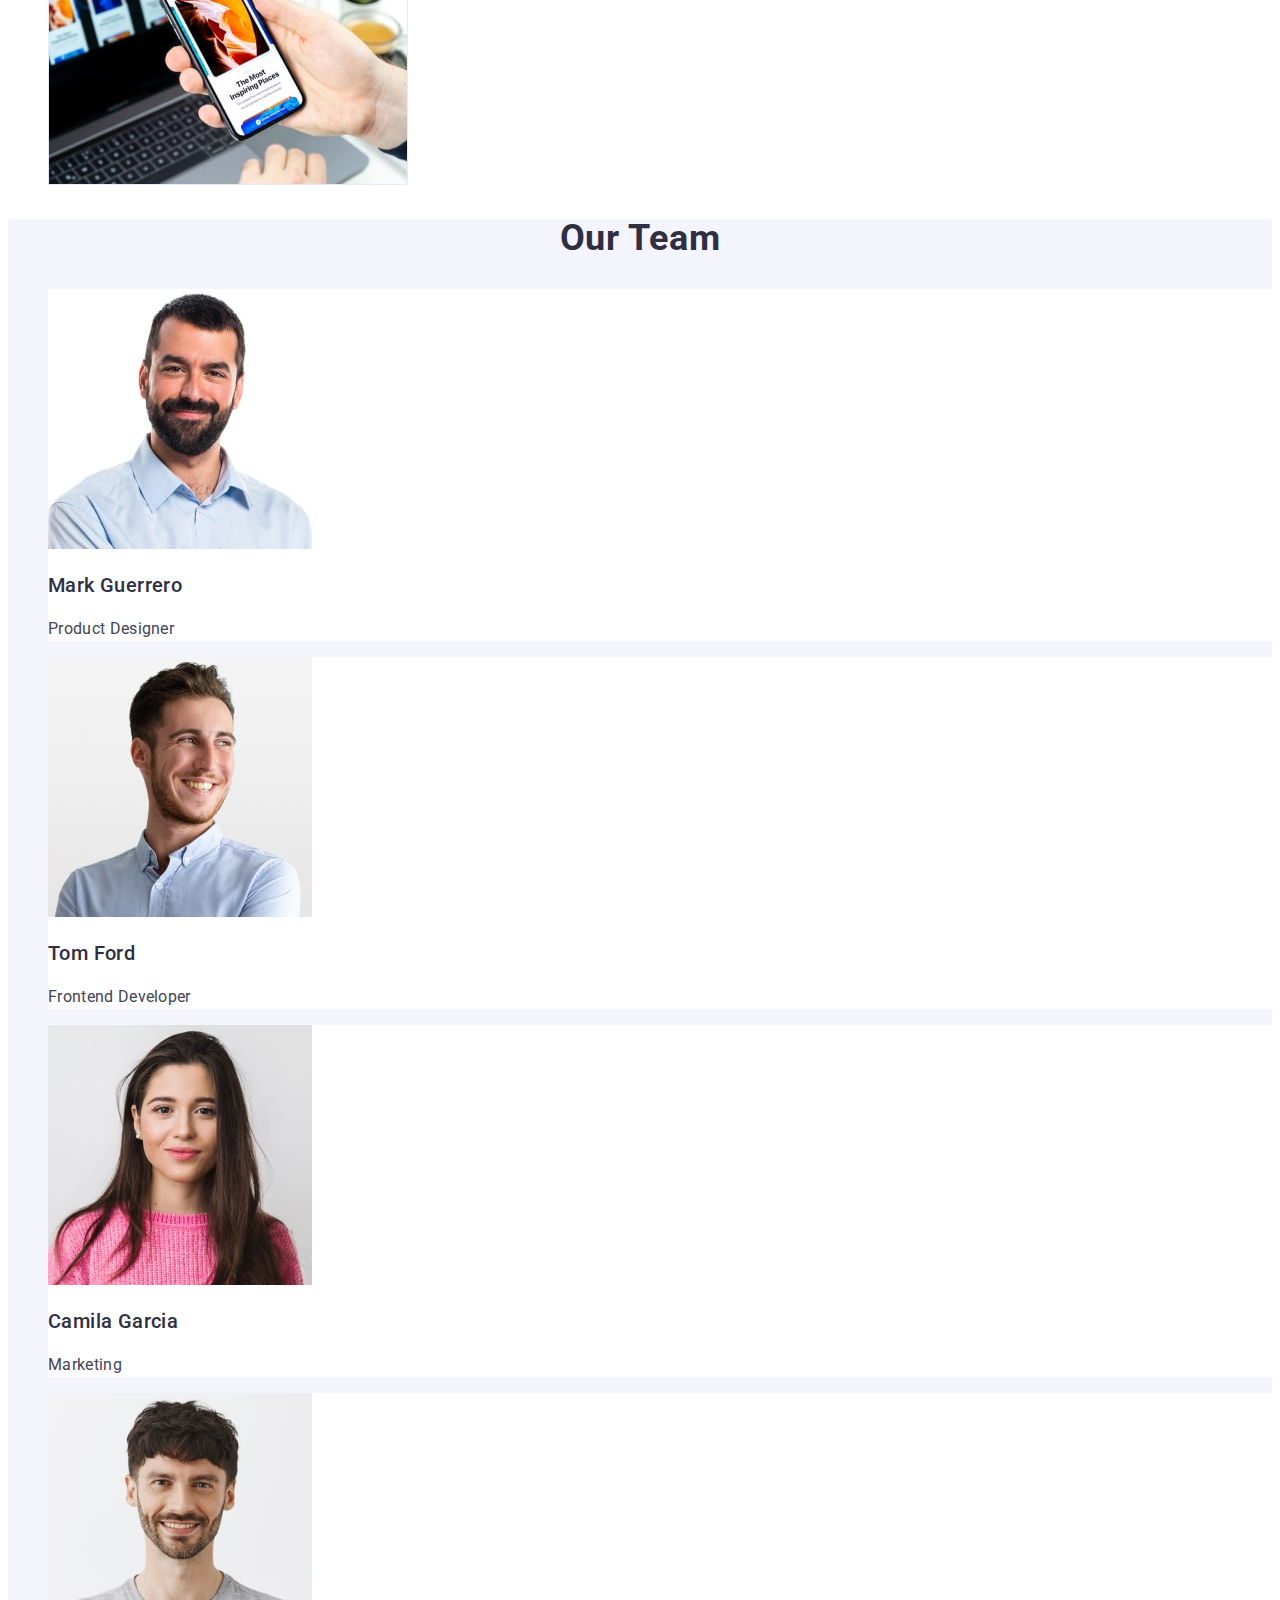
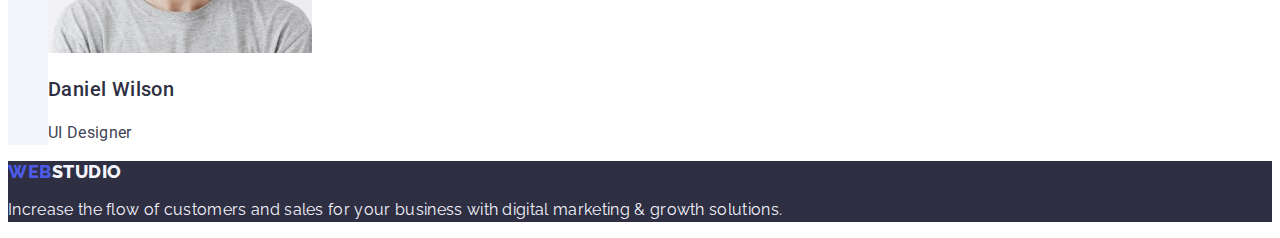
==== commit 3233dbfe: "final fix2" ====
--- a/index.html
+++ b/index.html
@@ -34,7 +34,7 @@
             <button type="button" class="hero-btn">Order Service</button>
         </section>
         <section class="exposition">
-            <h2 class="visually-hidden section-title">Exposition</h2>
+            <h2 class="visually-hidden section-title">&nbsp;</h2>
             <ul class="exposition-list list">
                 <li class="exposition-item">
                     <h3 class="exposition-subtitle section-subtitle">Strategy</h3>
--- a/css/styles.css
+++ b/css/styles.css
@@ -109,14 +109,14 @@
         font-size: 16px;
         font-family: inherit;
         font-weight: 500;
-        line-height: 1.6;
+        line-height: 1.5;
         letter-spacing: 0.04em;
         background-color: #4D5AE5;
         cursor: pointer;
 }
 
 .hero-btn:hover,
-.hero-btn:active {
+.hero-btn:focus {
     background-color: #404BBF;
 }
 
@@ -153,7 +153,7 @@
     font-family: "Raleway", sans-serif;
     font-size: 16px;
     font-weight: 400;
-    line-height: 1.17;
+    line-height: 1.5;
     letter-spacing: 0.02em;
 }
 
@@ -176,7 +176,7 @@
 }
 
 .portfolio-btn:hover,
-.portfolio-btn:active {
+.portfolio-btn:focus {
     background-color: #404BBF;
     color: #FFFFFF;
 }